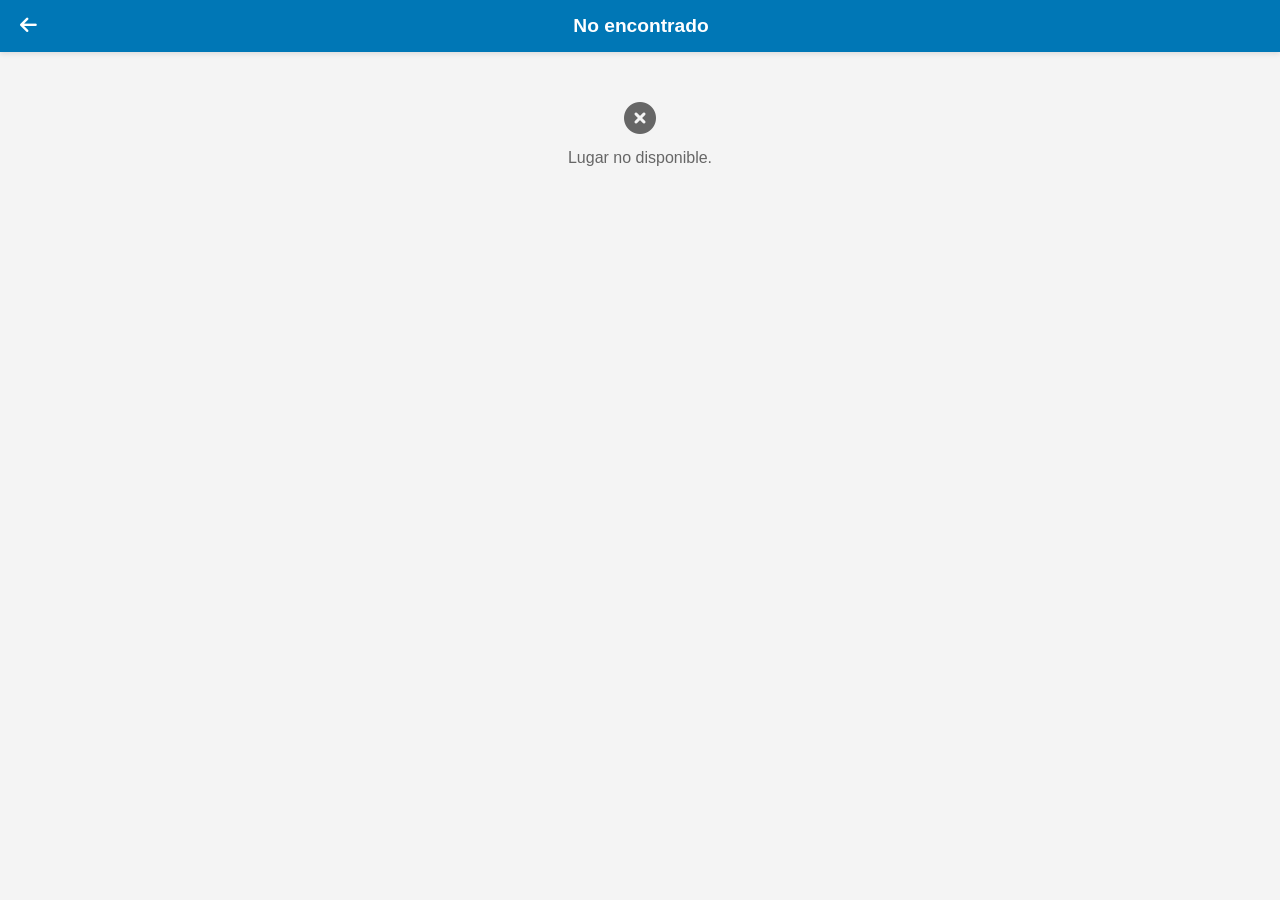
==== directorio.html @ 94aa2bbc "Add files via upload" ====
<!DOCTYPE html>
<html lang="es">
<head>
    <meta charset="UTF-8">
    <meta name="viewport" content="width=device-width, initial-scale=1.0">
    <title>Monbá QR - Directorio</title>
    <link rel="stylesheet" href="https://cdnjs.cloudflare.com/ajax/libs/font-awesome/6.4.0/css/all.min.css">
    
    <style>
        :root {
            --color-primario: #0077b6;
            --color-secundario: #00b4d8;
            --color-arena: #fefae0;
            --color-texto: #333333;
            --color-blanco: #ffffff;
            --color-gris: #f4f4f4;
            --color-exito: #25D366;
        }

        * { margin: 0; padding: 0; box-sizing: border-box; font-family: 'Segoe UI', sans-serif; }
        body { background-color: var(--color-gris); color: var(--color-texto); overflow-x: hidden; }

        /* =========================================
           ENCABEZADO
           ========================================= */
        header {
            background-color: var(--color-primario); color: var(--color-blanco);
            padding: 15px 20px; display: flex; align-items: center; justify-content: space-between;
            position: sticky; top: 0; z-index: 100; box-shadow: 0 2px 5px rgba(0,0,0,0.1);
        }
        .btn-volver { color: white; text-decoration: none; font-size: 1.2rem; cursor: pointer; border: none; background: none;}
        header h1 { font-size: 1.2rem; margin: 0 auto; padding-right: 15px;}

        /* =========================================
           CARRUSEL MANUAL DE IMÁGENES
           ========================================= */
        .carrusel-contenedor {
            position: relative;
            width: 100%;
            height: 35vh;
            background-color: #ddd;
        }
        
        .carrusel-slides {
            display: flex;
            overflow-x: auto;
            scroll-snap-type: x mandatory;
            scroll-behavior: smooth;
            height: 100%;
            -webkit-overflow-scrolling: touch;
        }
        /* Ocultar barra de scroll */
        .carrusel-slides::-webkit-scrollbar { display: none; }
        .carrusel-slides { -ms-overflow-style: none; scrollbar-width: none; }

        .slide {
            flex: 0 0 100%;
            height: 100%;
            scroll-snap-align: start;
            background-size: cover;
            background-position: center;
        }

        /* Botones de control manual */
        .btn-carrusel {
            position: absolute;
            top: 50%;
            transform: translateY(-50%);
            background-color: rgba(0, 0, 0, 0.5);
            color: white;
            border: none;
            width: 40px;
            height: 40px;
            border-radius: 50%;
            font-size: 1.2rem;
            cursor: pointer;
            z-index: 10;
            display: flex; justify-content: center; align-items: center;
        }
        .btn-prev { left: 10px; }
        .btn-next { right: 10px; }

        /* =========================================
           INFORMACIÓN Y SERVICIOS
           ========================================= */
        .info-seccion {
            background-color: var(--color-blanco);
            padding: 20px;
            margin-bottom: 10px;
            box-shadow: 0 2px 5px rgba(0,0,0,0.05);
        }
        .info-seccion h2 { color: var(--color-primario); font-size: 1.5rem; margin-bottom: 5px; }
        .ubicacion { color: #777; font-size: 0.9rem; margin-bottom: 15px; display: flex; align-items: center; gap: 5px; }
        .descripcion { font-size: 0.95rem; line-height: 1.6; text-align: justify; margin-bottom: 15px; }

        .servicios-tags {
            display: flex; flex-wrap: wrap; gap: 8px;
        }
        .tag {
            background-color: var(--color-arena);
            color: var(--color-primario);
            padding: 6px 12px;
            border-radius: 20px;
            font-size: 0.8rem;
            font-weight: bold;
            display: flex; align-items: center; gap: 5px;
            border: 1px solid #e9e5c4;
        }

        /* =========================================
           DIRECTORIO DE COMERCIOS (MENÚ/PRECIOS)
           ========================================= */
        .directorio-seccion {
            padding: 20px 15px;
        }
        .directorio-seccion h3 {
            font-size: 1.2rem; margin-bottom: 15px; color: var(--color-texto);
            border-bottom: 2px solid var(--color-primario); padding-bottom: 5px; display: inline-block;
        }

        .tarjeta-comercio {
            background-color: var(--color-blanco);
            border-radius: 12px;
            padding: 15px;
            margin-bottom: 15px;
            box-shadow: 0 3px 6px rgba(0,0,0,0.08);
            border-left: 4px solid var(--color-secundario);
        }
        .comercio-header {
            display: flex; justify-content: space-between; align-items: flex-start; margin-bottom: 10px;
        }
        .comercio-nombre { font-size: 1.1rem; font-weight: bold; color: var(--color-primario); }
        .comercio-precio { background-color: #e8f5e9; color: #2e7d32; padding: 4px 8px; border-radius: 6px; font-weight: bold; font-size: 0.9rem;}
        
        .comercio-desc { font-size: 0.9rem; color: #555; margin-bottom: 12px; }
        
        .btn-contacto {
            display: inline-flex; justify-content: center; align-items: center; gap: 8px;
            background-color: var(--color-exito); color: white;
            text-decoration: none; padding: 8px 15px; border-radius: 8px;
            font-size: 0.9rem; font-weight: bold; width: 100%;
        }

        /* =========================================
           BOTÓN GENERAR CARTEL QR
           ========================================= */
        .zona-qr {
            text-align: center; padding: 20px 15px 40px 15px;
        }
        .btn-qr {
            background-color: var(--color-texto); color: var(--color-arena);
            border: none; padding: 15px 20px; border-radius: 10px;
            font-size: 1rem; font-weight: bold; cursor: pointer; width: 100%;
            display: flex; justify-content: center; align-items: center; gap: 10px;
            box-shadow: 0 4px 6px rgba(0,0,0,0.2);
        }
        .btn-qr:active { transform: scale(0.98); }

    </style>
</head>
<body>

    <header>
        <!-- Regresa dinámicamente a la página anterior del historial -->
        <button onclick="history.back()" class="btn-volver"><i class="fa-solid fa-arrow-left"></i></button>
        <h1 id="titulo-header">Cargando...</h1>
    </header>

    <main id="contenido-directorio" style="display: none;">
        
        <!-- Carrusel Manual -->
        <div class="carrusel-contenedor">
            <button class="btn-carrusel btn-prev" onclick="moverCarrusel(-1)"><i class="fa-solid fa-chevron-left"></i></button>
            <button class="btn-carrusel btn-next" onclick="moverCarrusel(1)"><i class="fa-solid fa-chevron-right"></i></button>
            
            <div class="carrusel-slides" id="carrusel-imagenes">
                <!-- Las imágenes se inyectan con JS -->
            </div>
        </div>

        <!-- Información del Lugar -->
        <div class="info-seccion">
            <h2 id="lugar-nombre">Nombre del Lugar</h2>
            <div class="ubicacion"><i class="fa-solid fa-location-dot"></i> <span id="lugar-ubicacion">Ubicación</span></div>
            <p class="descripcion" id="lugar-descripcion">Descripción del lugar.</p>
            
            <div class="servicios-tags" id="contenedor-servicios">
                <!-- Etiquetas de servicios se inyectan con JS -->
            </div>
        </div>

        <!-- Listado de Comercios / Menú -->
        <div class="directorio-seccion">
            <h3>Directorio Comercial & Precios</h3>
            <div id="contenedor-comercios">
                <!-- Las tarjetas de comercio se inyectan con JS -->
            </div>
        </div>

        <!-- Zona de descarga de Cartel QR -->
        <div class="zona-qr">
            <button class="btn-qr" onclick="alert('Descargando cartel QR en formato PDF...')">
                <i class="fa-solid fa-qrcode"></i> Descargar Cartel QR de este lugar
            </button>
        </div>

    </main>

    <!-- Pantalla de Carga -->
    <div id="mensaje-estado" style="text-align: center; padding: 50px 20px; color: #666;">
        <i class="fa-solid fa-spinner fa-spin fa-2x"></i>
        <p style="margin-top: 15px;">Cargando directorio...</p>
    </div>

    <script>
        // Base de Datos de Destinos Finales
        const destinosDB = {
            "machurucual": {
                nombre: "Playa Machurucuto",
                ubicacion: "Municipio Pedro Gual, Vía Cúpira",
                imagenes: [
                    "https://images.unsplash.com/photo-1507525428034-b723cf961d3e?ixlib=rb-1.2.1&auto=format&fit=crop&w=800&q=80",
                    "https://images.unsplash.com/photo-1519046904884-53103b34b206?ixlib=rb-1.2.1&auto=format&fit=crop&w=800&q=80",
                    "https://images.unsplash.com/photo-1506477331477-33d5d8b3dc85?ixlib=rb-1.2.1&auto=format&fit=crop&w=800&q=80"
                ],
                descripcion: "Un paraje impresionante donde el río desemboca en el mar. Ideal para relajarse, caminar por la extensa arena y disfrutar de la brisa oriental. El oleaje es moderado y cuenta con una rica oferta gastronómica local.",
                servicios: [
                    { nombre: "Restaurantes", icono: "fa-utensils" },
                    { nombre: "Estacionamiento", icono: "fa-car" },
                    { nombre: "Alquiler de Toldos", icono: "fa-umbrella-beach" }
                ],
                comercios: [
                    { negocio: "Restaurante La Desembocadura", producto: "Pescado Frito con Tostones", precio: "$12", telefono: "584120000000" },
                    { negocio: "Parador El Cocal", producto: "Ración de Empanadas (Cazón)", precio: "$4", telefono: "584120000000" },
                    { negocio: "Alquileres Machurucuto", producto: "1 Toldo + 2 Sillas", precio: "$5", telefono: "584120000000" }
                ]
            },
            "los-totumos": {
                nombre: "Playa Los Totumos",
                ubicacion: "Municipio Brión, Higuerote",
                imagenes: [
                    "https://images.unsplash.com/photo-1590523277543-a94d2e4eb00b?ixlib=rb-1.2.1&auto=format&fit=crop&w=800&q=80",
                    "https://images.unsplash.com/photo-1588668214407-6ea9a6d8c272?ixlib=rb-1.2.1&auto=format&fit=crop&w=800&q=80"
                ],
                descripcion: "Una de las bahías más tranquilas de Barlovento. Sin oleaje fuerte, es perfecta para el disfrute seguro de niños y familias. Aguas cristalinas y arena fina.",
                servicios: [
                    { nombre: "Baños Públicos", icono: "fa-restroom" },
                    { nombre: "Comida", icono: "fa-burger" },
                    { nombre: "Deportes Acuáticos", icono: "fa-water" }
                ],
                comercios: [
                    { negocio: "Kiosko El Sabor Playero", producto: "Hervido de Pescado", precio: "$8", telefono: "584120000000" },
                    { negocio: "Banana Boat Totumos", producto: "Paseo en Banana (x Persona)", precio: "$3", telefono: "584120000000" }
                ]
            }
        };

        // Extraer ID de la URL
        function obtenerParametroURL(nombre) {
            return new URLSearchParams(window.location.search).get(nombre);
        }

        // Lógica de carga
        function cargarDirectorio() {
            const idLugar = obtenerParametroURL('id');
            const lugar = destinosDB[idLugar];
            const contenedor = document.getElementById('contenido-directorio');
            const estado = document.getElementById('mensaje-estado');

            if (lugar) {
                document.getElementById('titulo-header').textContent = lugar.nombre;
                document.getElementById('lugar-nombre').textContent = lugar.nombre;
                document.getElementById('lugar-ubicacion').textContent = lugar.ubicacion;
                document.getElementById('lugar-descripcion').textContent = lugar.descripcion;

                // Cargar imágenes del carrusel (Manual)
                const contenedorImagenes = document.getElementById('carrusel-imagenes');
                let htmlImagenes = '';
                lugar.imagenes.forEach(img => {
                    htmlImagenes += `<div class="slide" style="background-image: url('${img}');"></div>`;
                });
                contenedorImagenes.innerHTML = htmlImagenes;

                // Cargar servicios
                const contenedorServicios = document.getElementById('contenedor-servicios');
                let htmlServicios = '';
                lugar.servicios.forEach(srv => {
                    htmlServicios += `<span class="tag"><i class="fa-solid ${srv.icono}"></i> ${srv.nombre}</span>`;
                });
                contenedorServicios.innerHTML = htmlServicios;

                // Cargar comercios y precios
                const contenedorComercios = document.getElementById('contenedor-comercios');
                let htmlComercios = '';
                lugar.comercios.forEach(comercio => {
                    const mensajeWs = encodeURIComponent(`Hola, vi tu servicio de ${comercio.producto} en Monbá QR. Quiero más información.`);
                    htmlComercios += `
                        <div class="tarjeta-comercio">
                            <div class="comercio-header">
                                <span class="comercio-nombre">${comercio.negocio}</span>
                                <span class="comercio-precio">${comercio.precio}</span>
                            </div>
                            <p class="comercio-desc">Ofrece: ${comercio.producto}</p>
                            <a href="https://wa.me/${comercio.telefono}?text=${mensajeWs}" target="_blank" class="btn-contacto">
                                <i class="fa-brands fa-whatsapp"></i> Contactar
                            </a>
                        </div>
                    `;
                });
                contenedorComercios.innerHTML = htmlComercios;

                // Mostrar todo
                estado.style.display = 'none';
                contenedor.style.display = 'block';
            } else {
                document.getElementById('titulo-header').textContent = "No encontrado";
                estado.innerHTML = `<i class="fa-solid fa-circle-xmark fa-2x"></i><p style="margin-top: 15px;">Lugar no disponible.</p>`;
            }
        }

        // Lógica del Carrusel Manual (Pasa a la siguiente foto usando el ancho de la pantalla)
        function moverCarrusel(direccion) {
            const carrusel = document.getElementById('carrusel-imagenes');
            const anchoSlide = carrusel.clientWidth;
            carrusel.scrollBy({ left: anchoSlide * direccion, behavior: 'smooth' });
        }

        // Ejecutar al iniciar
        document.addEventListener("DOMContentLoaded", cargarDirectorio);
    </script>
</body>
</html>
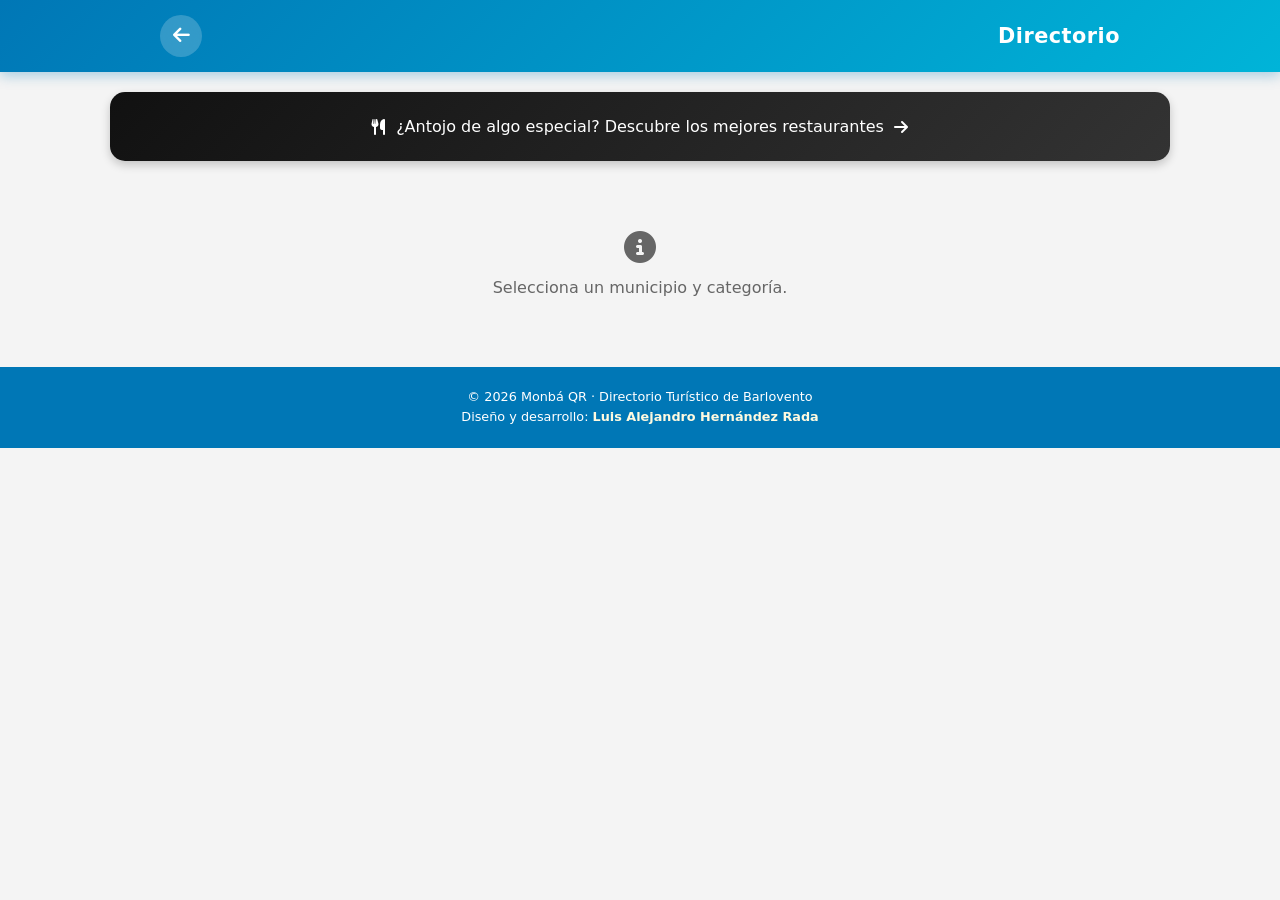
==== commit 499edc0a: "Add files via upload" ====
--- a/directorio.html
+++ b/directorio.html
@@ -4,329 +4,24 @@
     <meta charset="UTF-8">
     <meta name="viewport" content="width=device-width, initial-scale=1.0">
     <title>Monbá QR - Directorio</title>
+    <link rel="icon" href="favicon.svg" type="image/svg+xml">
+    <link rel="manifest" href="manifest.json">
     <link rel="stylesheet" href="https://cdnjs.cloudflare.com/ajax/libs/font-awesome/6.4.0/css/all.min.css">
-    
-    <style>
-        :root {
-            --color-primario: #0077b6;
-            --color-secundario: #00b4d8;
-            --color-arena: #fefae0;
-            --color-texto: #333333;
-            --color-blanco: #ffffff;
-            --color-gris: #f4f4f4;
-            --color-exito: #25D366;
-        }
-
-        * { margin: 0; padding: 0; box-sizing: border-box; font-family: 'Segoe UI', sans-serif; }
-        body { background-color: var(--color-gris); color: var(--color-texto); overflow-x: hidden; }
-
-        /* =========================================
-           ENCABEZADO
-           ========================================= */
-        header {
-            background-color: var(--color-primario); color: var(--color-blanco);
-            padding: 15px 20px; display: flex; align-items: center; justify-content: space-between;
-            position: sticky; top: 0; z-index: 100; box-shadow: 0 2px 5px rgba(0,0,0,0.1);
-        }
-        .btn-volver { color: white; text-decoration: none; font-size: 1.2rem; cursor: pointer; border: none; background: none;}
-        header h1 { font-size: 1.2rem; margin: 0 auto; padding-right: 15px;}
-
-        /* =========================================
-           CARRUSEL MANUAL DE IMÁGENES
-           ========================================= */
-        .carrusel-contenedor {
-            position: relative;
-            width: 100%;
-            height: 35vh;
-            background-color: #ddd;
-        }
-        
-        .carrusel-slides {
-            display: flex;
-            overflow-x: auto;
-            scroll-snap-type: x mandatory;
-            scroll-behavior: smooth;
-            height: 100%;
-            -webkit-overflow-scrolling: touch;
-        }
-        /* Ocultar barra de scroll */
-        .carrusel-slides::-webkit-scrollbar { display: none; }
-        .carrusel-slides { -ms-overflow-style: none; scrollbar-width: none; }
-
-        .slide {
-            flex: 0 0 100%;
-            height: 100%;
-            scroll-snap-align: start;
-            background-size: cover;
-            background-position: center;
-        }
-
-        /* Botones de control manual */
-        .btn-carrusel {
-            position: absolute;
-            top: 50%;
-            transform: translateY(-50%);
-            background-color: rgba(0, 0, 0, 0.5);
-            color: white;
-            border: none;
-            width: 40px;
-            height: 40px;
-            border-radius: 50%;
-            font-size: 1.2rem;
-            cursor: pointer;
-            z-index: 10;
-            display: flex; justify-content: center; align-items: center;
-        }
-        .btn-prev { left: 10px; }
-        .btn-next { right: 10px; }
-
-        /* =========================================
-           INFORMACIÓN Y SERVICIOS
-           ========================================= */
-        .info-seccion {
-            background-color: var(--color-blanco);
-            padding: 20px;
-            margin-bottom: 10px;
-            box-shadow: 0 2px 5px rgba(0,0,0,0.05);
-        }
-        .info-seccion h2 { color: var(--color-primario); font-size: 1.5rem; margin-bottom: 5px; }
-        .ubicacion { color: #777; font-size: 0.9rem; margin-bottom: 15px; display: flex; align-items: center; gap: 5px; }
-        .descripcion { font-size: 0.95rem; line-height: 1.6; text-align: justify; margin-bottom: 15px; }
-
-        .servicios-tags {
-            display: flex; flex-wrap: wrap; gap: 8px;
-        }
-        .tag {
-            background-color: var(--color-arena);
-            color: var(--color-primario);
-            padding: 6px 12px;
-            border-radius: 20px;
-            font-size: 0.8rem;
-            font-weight: bold;
-            display: flex; align-items: center; gap: 5px;
-            border: 1px solid #e9e5c4;
-        }
-
-        /* =========================================
-           DIRECTORIO DE COMERCIOS (MENÚ/PRECIOS)
-           ========================================= */
-        .directorio-seccion {
-            padding: 20px 15px;
-        }
-        .directorio-seccion h3 {
-            font-size: 1.2rem; margin-bottom: 15px; color: var(--color-texto);
-            border-bottom: 2px solid var(--color-primario); padding-bottom: 5px; display: inline-block;
-        }
-
-        .tarjeta-comercio {
-            background-color: var(--color-blanco);
-            border-radius: 12px;
-            padding: 15px;
-            margin-bottom: 15px;
-            box-shadow: 0 3px 6px rgba(0,0,0,0.08);
-            border-left: 4px solid var(--color-secundario);
-        }
-        .comercio-header {
-            display: flex; justify-content: space-between; align-items: flex-start; margin-bottom: 10px;
-        }
-        .comercio-nombre { font-size: 1.1rem; font-weight: bold; color: var(--color-primario); }
-        .comercio-precio { background-color: #e8f5e9; color: #2e7d32; padding: 4px 8px; border-radius: 6px; font-weight: bold; font-size: 0.9rem;}
-        
-        .comercio-desc { font-size: 0.9rem; color: #555; margin-bottom: 12px; }
-        
-        .btn-contacto {
-            display: inline-flex; justify-content: center; align-items: center; gap: 8px;
-            background-color: var(--color-exito); color: white;
-            text-decoration: none; padding: 8px 15px; border-radius: 8px;
-            font-size: 0.9rem; font-weight: bold; width: 100%;
-        }
-
-        /* =========================================
-           BOTÓN GENERAR CARTEL QR
-           ========================================= */
-        .zona-qr {
-            text-align: center; padding: 20px 15px 40px 15px;
-        }
-        .btn-qr {
-            background-color: var(--color-texto); color: var(--color-arena);
-            border: none; padding: 15px 20px; border-radius: 10px;
-            font-size: 1rem; font-weight: bold; cursor: pointer; width: 100%;
-            display: flex; justify-content: center; align-items: center; gap: 10px;
-            box-shadow: 0 4px 6px rgba(0,0,0,0.2);
-        }
-        .btn-qr:active { transform: scale(0.98); }
-
-    </style>
+    <link rel="stylesheet" href="styles.css">
 </head>
 <body>
-
-    <header>
-        <!-- Regresa dinámicamente a la página anterior del historial -->
-        <button onclick="history.back()" class="btn-volver"><i class="fa-solid fa-arrow-left"></i></button>
-        <h1 id="titulo-header">Cargando...</h1>
-    </header>
-
-    <main id="contenido-directorio" style="display: none;">
-        
-        <!-- Carrusel Manual -->
-        <div class="carrusel-contenedor">
-            <button class="btn-carrusel btn-prev" onclick="moverCarrusel(-1)"><i class="fa-solid fa-chevron-left"></i></button>
-            <button class="btn-carrusel btn-next" onclick="moverCarrusel(1)"><i class="fa-solid fa-chevron-right"></i></button>
-            
-            <div class="carrusel-slides" id="carrusel-imagenes">
-                <!-- Las imágenes se inyectan con JS -->
-            </div>
+    <header><button onclick="history.back()" class="btn-volver"><i class="fa-solid fa-arrow-left"></i></button><h1 id="titulo-header">Cargando...</h1></header>
+    <main id="contenido-principal" style="display: none;">
+        <div id="vista-detalle" style="display: none;">
+            <div class="carrusel-contenedor"><button class="btn-carrusel btn-prev" onclick="moverCarrusel(-1)"><i class="fa-solid fa-chevron-left"></i></button><button class="btn-carrusel btn-next" onclick="moverCarrusel(1)"><i class="fa-solid fa-chevron-right"></i></button><div class="carrusel-slides" id="carrusel-imagenes"></div></div>
+            <div class="info-seccion seccion"><h2 id="lugar-nombre"></h2><div class="ubicacion" style="color: #777; font-size: 0.9rem; margin-bottom: 15px; display: flex; align-items: center; gap: 5px;"><i class="fa-solid fa-location-dot"></i> <span id="lugar-ubicacion"></span></div><p class="descripcion" id="lugar-descripcion" style="font-size: 0.95rem; line-height: 1.6; text-align: justify; margin-bottom: 15px;"></p><div class="servicios-tags" id="contenedor-servicios"></div><div class="barra-acciones"><button class="btn-accion" id="btn-ruta" data-action="ruta"><i class="fa-solid fa-route"></i> Ruta</button><button class="btn-accion" data-action="compartir" data-titulo="Monbá QR" data-texto="¡Mira este destino!"><i class="fa-solid fa-share-nodes"></i> Compartir</button><button class="btn-accion" data-action="ver-qr"><i class="fa-solid fa-qrcode"></i> Ver QR</button><button class="btn-accion" data-action="fav"><i class="fa-regular fa-heart"></i> Favorito</button></div></div>
+            <div class="directorio-seccion"><h3>Directorio Comercial & Precios</h3><div id="contenedor-comercios"></div></div>
         </div>
-
-        <!-- Información del Lugar -->
-        <div class="info-seccion">
-            <h2 id="lugar-nombre">Nombre del Lugar</h2>
-            <div class="ubicacion"><i class="fa-solid fa-location-dot"></i> <span id="lugar-ubicacion">Ubicación</span></div>
-            <p class="descripcion" id="lugar-descripcion">Descripción del lugar.</p>
-            
-            <div class="servicios-tags" id="contenedor-servicios">
-                <!-- Etiquetas de servicios se inyectan con JS -->
-            </div>
-        </div>
-
-        <!-- Listado de Comercios / Menú -->
-        <div class="directorio-seccion">
-            <h3>Directorio Comercial & Precios</h3>
-            <div id="contenedor-comercios">
-                <!-- Las tarjetas de comercio se inyectan con JS -->
-            </div>
-        </div>
-
-        <!-- Zona de descarga de Cartel QR -->
-        <div class="zona-qr">
-            <button class="btn-qr" onclick="alert('Descargando cartel QR en formato PDF...')">
-                <i class="fa-solid fa-qrcode"></i> Descargar Cartel QR de este lugar
-            </button>
-        </div>
-
+        <div id="vista-lista" style="display: none;"><div class="lista-lugares"><h3 id="titulo-lista">Lugares encontrados</h3><div id="contenedor-lista"></div></div></div>
+        <div class="banner-comercio" id="banner-restaurante"><a href="#" id="enlace-restaurante" style="color: white; text-decoration: none; display: flex; align-items: center; justify-content: center; gap: 10px;"><i class="fa-solid fa-utensils"></i> ¿Antojo de algo especial? Descubre los mejores restaurantes <i class="fa-solid fa-arrow-right"></i></a></div>
     </main>
-
-    <!-- Pantalla de Carga -->
-    <div id="mensaje-estado" style="text-align: center; padding: 50px 20px; color: #666;">
-        <i class="fa-solid fa-spinner fa-spin fa-2x"></i>
-        <p style="margin-top: 15px;">Cargando directorio...</p>
-    </div>
-
-    <script>
-        // Base de Datos de Destinos Finales
-        const destinosDB = {
-            "machurucual": {
-                nombre: "Playa Machurucuto",
-                ubicacion: "Municipio Pedro Gual, Vía Cúpira",
-                imagenes: [
-                    "https://images.unsplash.com/photo-1507525428034-b723cf961d3e?ixlib=rb-1.2.1&auto=format&fit=crop&w=800&q=80",
-                    "https://images.unsplash.com/photo-1519046904884-53103b34b206?ixlib=rb-1.2.1&auto=format&fit=crop&w=800&q=80",
-                    "https://images.unsplash.com/photo-1506477331477-33d5d8b3dc85?ixlib=rb-1.2.1&auto=format&fit=crop&w=800&q=80"
-                ],
-                descripcion: "Un paraje impresionante donde el río desemboca en el mar. Ideal para relajarse, caminar por la extensa arena y disfrutar de la brisa oriental. El oleaje es moderado y cuenta con una rica oferta gastronómica local.",
-                servicios: [
-                    { nombre: "Restaurantes", icono: "fa-utensils" },
-                    { nombre: "Estacionamiento", icono: "fa-car" },
-                    { nombre: "Alquiler de Toldos", icono: "fa-umbrella-beach" }
-                ],
-                comercios: [
-                    { negocio: "Restaurante La Desembocadura", producto: "Pescado Frito con Tostones", precio: "$12", telefono: "584120000000" },
-                    { negocio: "Parador El Cocal", producto: "Ración de Empanadas (Cazón)", precio: "$4", telefono: "584120000000" },
-                    { negocio: "Alquileres Machurucuto", producto: "1 Toldo + 2 Sillas", precio: "$5", telefono: "584120000000" }
-                ]
-            },
-            "los-totumos": {
-                nombre: "Playa Los Totumos",
-                ubicacion: "Municipio Brión, Higuerote",
-                imagenes: [
-                    "https://images.unsplash.com/photo-1590523277543-a94d2e4eb00b?ixlib=rb-1.2.1&auto=format&fit=crop&w=800&q=80",
-                    "https://images.unsplash.com/photo-1588668214407-6ea9a6d8c272?ixlib=rb-1.2.1&auto=format&fit=crop&w=800&q=80"
-                ],
-                descripcion: "Una de las bahías más tranquilas de Barlovento. Sin oleaje fuerte, es perfecta para el disfrute seguro de niños y familias. Aguas cristalinas y arena fina.",
-                servicios: [
-                    { nombre: "Baños Públicos", icono: "fa-restroom" },
-                    { nombre: "Comida", icono: "fa-burger" },
-                    { nombre: "Deportes Acuáticos", icono: "fa-water" }
-                ],
-                comercios: [
-                    { negocio: "Kiosko El Sabor Playero", producto: "Hervido de Pescado", precio: "$8", telefono: "584120000000" },
-                    { negocio: "Banana Boat Totumos", producto: "Paseo en Banana (x Persona)", precio: "$3", telefono: "584120000000" }
-                ]
-            }
-        };
-
-        // Extraer ID de la URL
-        function obtenerParametroURL(nombre) {
-            return new URLSearchParams(window.location.search).get(nombre);
-        }
-
-        // Lógica de carga
-        function cargarDirectorio() {
-            const idLugar = obtenerParametroURL('id');
-            const lugar = destinosDB[idLugar];
-            const contenedor = document.getElementById('contenido-directorio');
-            const estado = document.getElementById('mensaje-estado');
-
-            if (lugar) {
-                document.getElementById('titulo-header').textContent = lugar.nombre;
-                document.getElementById('lugar-nombre').textContent = lugar.nombre;
-                document.getElementById('lugar-ubicacion').textContent = lugar.ubicacion;
-                document.getElementById('lugar-descripcion').textContent = lugar.descripcion;
-
-                // Cargar imágenes del carrusel (Manual)
-                const contenedorImagenes = document.getElementById('carrusel-imagenes');
-                let htmlImagenes = '';
-                lugar.imagenes.forEach(img => {
-                    htmlImagenes += `<div class="slide" style="background-image: url('${img}');"></div>`;
-                });
-                contenedorImagenes.innerHTML = htmlImagenes;
-
-                // Cargar servicios
-                const contenedorServicios = document.getElementById('contenedor-servicios');
-                let htmlServicios = '';
-                lugar.servicios.forEach(srv => {
-                    htmlServicios += `<span class="tag"><i class="fa-solid ${srv.icono}"></i> ${srv.nombre}</span>`;
-                });
-                contenedorServicios.innerHTML = htmlServicios;
-
-                // Cargar comercios y precios
-                const contenedorComercios = document.getElementById('contenedor-comercios');
-                let htmlComercios = '';
-                lugar.comercios.forEach(comercio => {
-                    const mensajeWs = encodeURIComponent(`Hola, vi tu servicio de ${comercio.producto} en Monbá QR. Quiero más información.`);
-                    htmlComercios += `
-                        <div class="tarjeta-comercio">
-                            <div class="comercio-header">
-                                <span class="comercio-nombre">${comercio.negocio}</span>
-                                <span class="comercio-precio">${comercio.precio}</span>
-                            </div>
-                            <p class="comercio-desc">Ofrece: ${comercio.producto}</p>
-                            <a href="https://wa.me/${comercio.telefono}?text=${mensajeWs}" target="_blank" class="btn-contacto">
-                                <i class="fa-brands fa-whatsapp"></i> Contactar
-                            </a>
-                        </div>
-                    `;
-                });
-                contenedorComercios.innerHTML = htmlComercios;
-
-                // Mostrar todo
-                estado.style.display = 'none';
-                contenedor.style.display = 'block';
-            } else {
-                document.getElementById('titulo-header').textContent = "No encontrado";
-                estado.innerHTML = `<i class="fa-solid fa-circle-xmark fa-2x"></i><p style="margin-top: 15px;">Lugar no disponible.</p>`;
-            }
-        }
-
-        // Lógica del Carrusel Manual (Pasa a la siguiente foto usando el ancho de la pantalla)
-        function moverCarrusel(direccion) {
-            const carrusel = document.getElementById('carrusel-imagenes');
-            const anchoSlide = carrusel.clientWidth;
-            carrusel.scrollBy({ left: anchoSlide * direccion, behavior: 'smooth' });
-        }
-
-        // Ejecutar al iniciar
-        document.addEventListener("DOMContentLoaded", cargarDirectorio);
-    </script>
+    <div id="mensaje-estado" class="estado-pantalla"><i class="fa-solid fa-spinner fa-spin fa-2x"></i><p>Cargando directorio...</p></div>
+    <footer class="monba-footer">© <span data-anio></span> Monbá QR · Directorio Turístico de Barlovento<br>Diseño y desarrollo: <span class="firma">Luis Alejandro Hernández Rada</span></footer>
+    <script src="app.js"></script><script src="directorio.js"></script>
 </body>
 </html>
--- a/styles.css
+++ b/styles.css
@@ -0,0 +1,253 @@
+/* =====================================================
+   MONBÁ QR · styles.css (SISTEMA DE DISEÑO COMPLETO)
+   ===================================================== */
+
+/* 1. VARIABLES */
+:root {
+    --color-primario: #0077b6;
+    --color-secundario: #00b4d8;
+    --color-arena: #fefae0;
+    --color-texto: #333333;
+    --color-blanco: #ffffff;
+    --color-gris: #f4f4f4;
+    --color-whatsapp: #25D366;
+    --color-exito: #2e7d32;
+    --sombra-suave: 0 2px 8px rgba(0,0,0,.05);
+    --sombra-media: 0 3px 6px rgba(0,0,0,.08);
+    --sombra-alta: 0 4px 15px rgba(0,0,0,.12);
+    --radio-sm: 8px; --radio-md: 12px; --radio-lg: 16px; --radio-pill: 25px;
+    --transicion: .2s ease;
+}
+
+/* 2. RESET */
+* { margin: 0; padding: 0; box-sizing: border-box; font-family: 'Segoe UI', system-ui, sans-serif; }
+body { background-color: var(--color-gris); color: var(--color-texto); overflow-x: hidden; }
+a { text-decoration: none; color: inherit; }
+
+/* 3. SPLASH */
+#splash-screen {
+    position: fixed; inset: 0;
+    background: linear-gradient(135deg, #0077b6 0%, #00b4d8 50%, #0077b6 100%);
+    background-size: 200% 200%; color: var(--color-blanco);
+    display: flex; flex-direction: column; justify-content: center; align-items: center;
+    z-index: 9999; animation: gradientShift 3s ease infinite;
+    transition: opacity .6s ease-out, visibility .6s ease-out;
+}
+@keyframes gradientShift { 0%{background-position:0% 50%} 50%{background-position:100% 50%} 100%{background-position:0% 50%} }
+.splash-logo { font-size: 5rem; margin-bottom: 20px; animation: latido 1.5s infinite, rotateIn 1s ease-out; filter: drop-shadow(0 4px 12px rgba(0,0,0,.3)); }
+@keyframes rotateIn { from{transform:rotate(-180deg) scale(0);opacity:0} to{transform:rotate(0) scale(1);opacity:1} }
+.splash-texto { font-size: 2rem; font-weight: 800; letter-spacing: 3px; animation: slideDown .8s ease-out .3s both; text-shadow: 0 2px 10px rgba(0,0,0,.2); }
+.splash-sub { font-size: 1rem; color: var(--color-arena); margin-top: 10px; animation: fadeIn 1s ease-out .6s both; letter-spacing: 2px; }
+@keyframes slideDown { from{transform:translateY(-30px);opacity:0} to{transform:translateY(0);opacity:1} }
+@keyframes fadeIn { from{opacity:0} to{opacity:1} }
+@keyframes latido { 0%{transform:scale(1)} 50%{transform:scale(1.15)} 100%{transform:scale(1)} }
+
+/* 4. HEADER */
+header {
+    background: linear-gradient(135deg, var(--color-primario) 0%, var(--color-secundario) 100%);
+    color: var(--color-blanco); padding: 15px 20px;
+    display: flex; align-items: center; justify-content: space-between;
+    position: sticky; top: 0; z-index: 100; box-shadow: 0 4px 12px rgba(0,119,182,.3);
+}
+.header-izq { display: flex; align-items: center; gap: 15px; }
+header h1 { font-size: 1.3rem; font-weight: 700; letter-spacing: .5px; }
+.btn-menu, .btn-volver {
+    background: rgba(255,255,255,.2); border: none; color: white;
+    font-size: 1.2rem; cursor: pointer; width: 42px; height: 42px; border-radius: 50%;
+    display: flex; align-items: center; justify-content: center;
+    transition: all .3s ease; backdrop-filter: blur(10px);
+}
+.btn-menu:hover, .btn-volver:hover { background: rgba(255,255,255,.3); transform: scale(1.05); }
+.btn-favoritos-header {
+    color: white; font-size: 1.2rem; width: 42px; height: 42px; border-radius: 50%;
+    display: flex; align-items: center; justify-content: center;
+    background: rgba(255,255,255,.2); transition: all .3s ease; backdrop-filter: blur(10px);
+}
+.btn-favoritos-header:hover { background: rgba(255,255,255,.3); transform: scale(1.05); }
+.btn-favoritos-header:hover i { color: #ff6b6b; }
+
+/* 5. BANDEJA */
+.bandeja-lateral {
+    position: fixed; top: 0; left: -100%; width: 85%; max-width: 320px; height: 100%;
+    background: var(--color-blanco); z-index: 300; box-shadow: 2px 0 10px rgba(0,0,0,.2);
+    transition: left .3s ease; display: flex; flex-direction: column;
+}
+.bandeja-lateral.abierta { left: 0; }
+.bandeja-header { background: linear-gradient(135deg, var(--color-primario), var(--color-secundario)); color: white; padding: 20px; display: flex; justify-content: space-between; align-items: center; }
+.bandeja-header h2 { display: flex; align-items: center; gap: 10px; font-size: 1.2rem; }
+.bandeja-contenido { overflow-y: auto; flex: 1; }
+.item-municipio { display: flex; justify-content: space-between; align-items: center; padding: 18px 20px; border-bottom: 1px solid #eee; font-weight: 500; font-size: 1.05rem; transition: background var(--transicion); }
+.item-municipio:active { background-color: var(--color-gris); }
+.item-municipio i { color: var(--color-secundario); }
+.overlay-bandeja { display: none; position: fixed; inset: 0; background: rgba(0,0,0,.5); z-index: 250; }
+.overlay-bandeja.activo { display: block; }
+
+/* 6. HERO */
+.hero-home { width: 100%; height: 35vh; background-size: cover; background-position: center; position: relative; display: flex; justify-content: center; align-items: center; text-align: center; }
+.hero-capa { position: absolute; inset: 0; background: rgba(0,0,0,.5); z-index: 1; }
+.hero-contenido { position: relative; z-index: 2; color: white; padding: 20px; }
+.hero-contenido h2 { font-size: 2.2rem; margin-bottom: 10px; text-shadow: 0 2px 4px rgba(0,0,0,.3); }
+.hero-contenido p { font-size: 1rem; color: var(--color-arena); }
+
+/* 7. SECCIONES */
+.seccion { background: var(--color-blanco); margin: 15px; padding: 20px; border-radius: var(--radio-md); box-shadow: var(--sombra-suave); }
+.seccion h2 { font-size: 1.3rem; color: var(--color-texto); margin-bottom: 15px; border-bottom: 2px solid var(--color-arena); padding-bottom: 8px; display: flex; align-items: center; gap: 10px; }
+.seccion h2 i { color: var(--color-secundario); }
+.grid-categorias { display: grid; grid-template-columns: 1fr 1fr; gap: 10px; }
+.btn-categoria { background: var(--color-gris); padding: 15px 10px; border-radius: 10px; text-align: center; font-weight: bold; font-size: .9rem; border: 1px solid #ddd; display: flex; flex-direction: column; gap: 8px; align-items: center; cursor: pointer; transition: all .2s ease; }
+.btn-categoria:active { transform: scale(.95); background: #e9ecef; }
+.btn-categoria i { font-size: 1.8rem; color: var(--color-primario); }
+.tarjeta-categoria { position: relative; height: 130px; border-radius: var(--radio-md); overflow: hidden; display: flex; justify-content: center; align-items: center; box-shadow: var(--sombra-media); transition: transform var(--transicion); }
+.tarjeta-categoria:active { transform: scale(.95); }
+.tarjeta-bg { position: absolute; inset: 0; background-size: cover; background-position: center; z-index: 1; }
+.tarjeta-overlay { position: absolute; inset: 0; background: linear-gradient(to bottom, rgba(0,0,0,.3), rgba(0,0,0,.7)); z-index: 2; }
+.tarjeta-contenido { position: relative; z-index: 3; color: var(--color-blanco); text-align: center; }
+.tarjeta-contenido i { font-size: 2rem; margin-bottom: 8px; color: var(--color-arena); }
+.tarjeta-contenido span { font-weight: bold; letter-spacing: .5px; }
+
+/* 8. BANNERS */
+.banner-comercio { background: linear-gradient(135deg, #111, #333); color: white; margin: 20px 15px; padding: 25px 20px; border-radius: 15px; text-align: center; box-shadow: 0 4px 10px rgba(0,0,0,.2); }
+.banner-comercio h3 { color: var(--color-secundario); margin-bottom: 10px; font-size: 1.3rem; display: flex; justify-content: center; align-items: center; gap: 8px; }
+.banner-comercio p { font-size: .9rem; margin-bottom: 15px; color: #ccc; }
+.btn-unirse { background: var(--color-whatsapp); color: white; border: none; padding: 12px 20px; border-radius: var(--radio-pill); font-weight: bold; font-size: 1rem; width: 100%; display: flex; justify-content: center; align-items: center; gap: 10px; cursor: pointer; transition: transform .2s; }
+.btn-unirse:active { transform: scale(.98); }
+
+/* 9. MAPA Y RESEÑA */
+.mapa-contenedor { width: 100%; height: 250px; background: #ddd; }
+.mapa-contenedor iframe { width: 100%; height: 100%; border: none; }
+.resena-tarjeta { background: var(--color-blanco); margin: -40px 15px 15px; padding: 20px; border-radius: var(--radio-md); box-shadow: 0 4px 10px rgba(0,0,0,.1); position: relative; z-index: 10; }
+.resena-tarjeta h2 { color: var(--color-primario); font-size: 1.4rem; margin-bottom: 10px; display: flex; align-items: center; gap: 8px; }
+.resena-tarjeta p { font-size: .95rem; color: #555; line-height: 1.6; text-align: justify; }
+
+/* 10. BOTÓN GOOGLE */
+.btn-google { display: inline-flex; align-items: center; gap: 8px; margin-top: 12px; background: var(--color-blanco); color: var(--color-primario); border: 1.5px solid var(--color-primario); padding: 8px 16px; border-radius: var(--radio-pill); font-weight: 600; font-size: .88rem; transition: all .2s ease; }
+.btn-google:active { transform: scale(.97); background: var(--color-primario); color: white; }
+
+/* 11. BARRA DE ACCIONES */
+.barra-acciones { display: flex; justify-content: space-around; align-items: center; margin-top: 15px; padding-top: 15px; border-top: 1px solid #eee; flex-wrap: wrap; gap: 8px; }
+.btn-accion { background: none; border: none; color: var(--color-primario); font-size: .9rem; display: flex; flex-direction: column; align-items: center; gap: 5px; cursor: pointer; font-weight: 600; }
+.btn-accion i { font-size: 1.3rem; color: var(--color-secundario); background: var(--color-arena); padding: 10px; border-radius: 50%; transition: transform var(--transicion); }
+.btn-accion:active i { transform: scale(.9); }
+.btn-accion.favorito-activo i { color: #e63946; background: #ffebee; }
+
+/* 12. PLAYAS */
+.leyenda-banderas { display: flex; flex-wrap: wrap; gap: 12px; font-size: .78rem; color: #666; margin-bottom: 14px; }
+.leyenda-banderas span { display: flex; align-items: center; gap: 5px; }
+.grid-playas { display: grid; gap: 12px; }
+.tarjeta-playa { background: var(--color-blanco); border-radius: var(--radio-md); padding: 15px; box-shadow: var(--sombra-media); border-top: 4px solid var(--color-secundario); }
+.playa-header { display: flex; justify-content: space-between; align-items: center; gap: 10px; margin-bottom: 10px; flex-wrap: wrap; }
+.playa-header h4 { color: var(--color-primario); font-size: 1.05rem; display: flex; align-items: center; gap: 8px; }
+.badge-bandera { padding: 4px 10px; border-radius: 20px; font-size: .75rem; font-weight: 700; display: flex; align-items: center; gap: 5px; }
+.b-verde { background: #e8f5e9; color: #2e7d32; }
+.b-amarilla { background: #fff8e1; color: #f57f17; }
+.b-roja { background: #ffebee; color: #c62828; }
+.playa-dato { font-size: .88rem; color: #555; line-height: 1.5; margin-bottom: 8px; display: flex; gap: 8px; align-items: flex-start; }
+.playa-dato i { color: var(--color-secundario); margin-top: 3px; }
+.playa-dato.tip { background: var(--color-arena); padding: 8px 10px; border-radius: 8px; color: #6b5d1f; }
+.playa-dato.tip i { color: #b8860b; }
+
+/* 13. MODAL QR */
+.modal-qr { display: none; position: fixed; inset: 0; background: rgba(0,0,0,.7); align-items: center; justify-content: center; z-index: 200; overflow-y: auto; padding: 20px 0; }
+.modal-qr.activo { display: flex; }
+.contenido-qr { background: white; padding: 25px; border-radius: var(--radio-lg); text-align: center; max-width: 380px; width: 92%; margin: auto; }
+.contenido-qr canvas { width: min(100%, 320px); height: auto; display: block; margin: 12px auto; border-radius: 12px; box-shadow: 0 6px 18px rgba(0,0,0,.18); }
+.btn-cerrar-qr { background: var(--color-primario); color: white; border: none; padding: 10px 25px; border-radius: var(--radio-pill); font-weight: bold; cursor: pointer; margin-top: 10px; }
+
+/* 14. LISTAS Y COMERCIOS */
+.lista-lugares { padding: 20px 15px; }
+.lista-lugares h3, .directorio-seccion h3 { font-size: 1.2rem; margin-bottom: 15px; color: var(--color-texto); border-bottom: 2px solid var(--color-primario); padding-bottom: 5px; display: inline-block; }
+.tarjeta-lugar { background: var(--color-blanco); border-radius: var(--radio-md); padding: 15px; margin-bottom: 15px; box-shadow: var(--sombra-media); display: flex; flex-direction: column; gap: 10px; border-left: 4px solid var(--color-secundario); }
+.tarjeta-lugar h4 { color: var(--color-primario); font-size: 1.1rem; }
+.tarjeta-lugar p { font-size: .9rem; color: #555; line-height: 1.4; }
+.directorio-seccion { padding: 20px 15px; }
+.tarjeta-comercio { background: var(--color-blanco); border-radius: var(--radio-md); padding: 15px; margin-bottom: 15px; box-shadow: var(--sombra-media); border-left: 4px solid var(--color-secundario); }
+.comercio-header { display: flex; justify-content: space-between; align-items: flex-start; margin-bottom: 10px; }
+.comercio-nombre { font-size: 1.1rem; font-weight: bold; color: var(--color-primario); }
+.comercio-precio { background: #e8f5e9; color: var(--color-exito); padding: 4px 8px; border-radius: 6px; font-weight: bold; font-size: .9rem; }
+.comercio-desc { font-size: .9rem; color: #555; margin-bottom: 12px; }
+.btn-contacto { display: inline-flex; justify-content: center; align-items: center; gap: 8px; background: var(--color-whatsapp); color: white; padding: 8px 15px; border-radius: var(--radio-sm); font-size: .9rem; font-weight: bold; width: 100%; }
+
+/* 15. TAGS */
+.servicios-tags { display: flex; flex-wrap: wrap; gap: 8px; }
+.tag { background: var(--color-arena); color: var(--color-primario); padding: 6px 12px; border-radius: 20px; font-size: .8rem; font-weight: bold; display: flex; align-items: center; gap: 5px; border: 1px solid #e9e5c4; }
+
+/* 16. CARRUSEL */
+.carrusel-contenedor { position: relative; width: 100%; height: 35vh; background: #ddd; }
+.carrusel-slides { display: flex; overflow-x: auto; scroll-snap-type: x mandatory; scroll-behavior: smooth; height: 100%; -webkit-overflow-scrolling: touch; scrollbar-width: none; }
+.carrusel-slides::-webkit-scrollbar { display: none; }
+.slide { flex: 0 0 100%; height: 100%; scroll-snap-align: start; background-size: cover; background-position: center; }
+.btn-carrusel { position: absolute; top: 50%; transform: translateY(-50%); background: rgba(0,0,0,.5); color: white; border: none; width: 40px; height: 40px; border-radius: 50%; font-size: 1.2rem; cursor: pointer; z-index: 10; display: flex; justify-content: center; align-items: center; }
+.btn-prev { left: 10px; } .btn-next { right: 10px; }
+
+/* 17. ZONA QR */
+.zona-qr { text-align: center; padding: 20px 15px 40px; }
+.btn-qr { background: var(--color-texto); color: var(--color-arena); border: none; padding: 15px 20px; border-radius: 10px; font-size: 1rem; font-weight: bold; cursor: pointer; width: 100%; display: flex; justify-content: center; align-items: center; gap: 10px; box-shadow: 0 4px 6px rgba(0,0,0,.2); }
+.btn-qr:active { transform: scale(.98); }
+
+/* 18. TOAST */
+#monba-toast { position: fixed; left: 50%; bottom: 24px; transform: translateX(-50%) translateY(20px); background: var(--color-texto); color: var(--color-arena); padding: 10px 18px; border-radius: var(--radio-pill); font-size: .9rem; font-weight: 600; opacity: 0; pointer-events: none; transition: all .3s ease; z-index: 9998; box-shadow: var(--sombra-alta); max-width: 90%; text-align: center; }
+#monba-toast.visible { opacity: 1; transform: translateX(-50%) translateY(0); }
+
+/* 19. ESTADOS */
+.estado-pantalla { text-align: center; padding: 50px 20px; color: #666; }
+.estado-pantalla p { margin-top: 15px; }
+
+/* 20. FOOTER */
+.monba-footer { background: var(--color-primario); color: white; text-align: center; padding: 20px 15px; font-size: .8rem; line-height: 1.6; margin-top: 20px; }
+.monba-footer .firma { color: var(--color-arena); font-weight: 700; }
+
+/* 21. FEED ESTÉTICO */
+#feed-dinamico { display: grid; gap: 15px; }
+#feed-dinamico .tarjeta-lugar { background: linear-gradient(135deg, #ffffff 0%, #f8f9fa 100%); border: none; border-left: 5px solid var(--color-secundario); border-radius: 15px; padding: 18px; box-shadow: 0 4px 15px rgba(0,0,0,.08); transition: all .3s cubic-bezier(.4,0,.2,1); position: relative; overflow: hidden; }
+#feed-dinamico .tarjeta-lugar::before { content: ''; position: absolute; top: 0; left: 0; width: 100%; height: 4px; background: linear-gradient(90deg, var(--color-primario), var(--color-secundario)); transform: scaleX(0); transform-origin: left; transition: transform .3s ease; }
+#feed-dinamico .tarjeta-lugar:hover::before { transform: scaleX(1); }
+#feed-dinamico .tarjeta-lugar:hover { transform: translateY(-3px); box-shadow: 0 8px 25px rgba(0,119,182,.15); }
+#feed-dinamico .tarjeta-lugar h4 { color: var(--color-primario); font-size: 1.15rem; font-weight: 700; margin-bottom: 8px; display: flex; align-items: center; gap: 8px; }
+#feed-dinamico .tarjeta-lugar h4::before { content: '✦'; color: var(--color-secundario); font-size: 1rem; }
+#feed-dinamico .tarjeta-lugar p { font-size: .95rem; color: #666; line-height: 1.5; margin: 8px 0; }
+#feed-dinamico .servicios-tags { margin-top: 12px; gap: 6px; }
+#feed-dinamico .tag { background: linear-gradient(135deg, #fefae0 0%, #faedcd 100%); padding: 5px 12px; font-size: .8rem; font-weight: 600; transition: all .2s ease; }
+#feed-dinamico .tag:hover { background: var(--color-primario); color: white; transform: scale(1.05); }
+
+/* 22. PWA BANNER */
+#pwa-banner { position: fixed; bottom: 0; left: 0; right: 0; background: linear-gradient(135deg, var(--color-primario) 0%, var(--color-secundario) 100%); color: white; padding: 15px 20px; display: flex; justify-content: space-between; align-items: center; gap: 15px; z-index: 9997; box-shadow: 0 -2px 10px rgba(0,0,0,.2); animation: slideUp .5s cubic-bezier(.4,0,.2,1); }
+@keyframes slideUp { from{transform:translateY(100%);opacity:0} to{transform:translateY(0);opacity:1} }
+#pwa-banner strong { display: flex; align-items: center; gap: 8px; font-size: 1rem; }
+#pwa-banner strong::before { content: '📱'; font-size: 1.2rem; }
+#pwa-banner p { font-size: .85rem; margin-top: 5px; opacity: .9; }
+#btn-instalar-pwa { background: white; color: var(--color-primario); border: none; padding: 12px 20px; border-radius: 25px; font-weight: 700; cursor: pointer; box-shadow: 0 4px 12px rgba(0,0,0,.2); transition: all .3s ease; }
+#btn-instalar-pwa:hover { transform: translateY(-2px); }
+#btn-cerrar-pwa { background: none; border: none; color: white; font-size: 1.5rem; cursor: pointer; padding: 5px; }
+
+/* 23. FAVORITOS VACÍO */
+.favoritos-vacio { text-align: center; padding: 50px 20px; color: #999; }
+.favoritos-vacio i { font-size: 4rem; margin-bottom: 15px; color: #ddd; }
+
+/* 24. RESPONSIVO TOTAL */
+@media (max-width: 359px) {
+    header h1 { font-size: 1.05rem; }
+    .hero-contenido h2 { font-size: 1.7rem; }
+    .btn-accion { font-size: .78rem; }
+    .btn-menu, .btn-volver, .btn-favoritos-header { width: 38px; height: 38px; }
+}
+@media (min-width: 600px) {
+    .grid-categorias { grid-template-columns: repeat(4, 1fr); }
+    #feed-dinamico { grid-template-columns: 1fr 1fr; }
+    .grid-playas { grid-template-columns: 1fr 1fr; }
+    .hero-home { height: 40vh; }
+}
+@media (min-width: 900px) {
+    header { padding-inline: max(20px, calc((100vw - 960px) / 2)); }
+    main { max-width: 960px; margin: 0 auto; }
+    .seccion, .banner-comercio { max-width: 920px; margin: 20px auto; }
+    .resena-tarjeta { max-width: 920px; margin: -40px auto 20px; }
+    .lista-lugares, .directorio-seccion { max-width: 920px; margin: 20px auto; }
+    #feed-dinamico { grid-template-columns: repeat(3, 1fr); }
+    .grid-playas { grid-template-columns: repeat(3, 1fr); }
+    .hero-home { height: 45vh; }
+    .bandeja-lateral { max-width: 380px; }
+}
+@media (min-width: 1200px) {
+    main { max-width: 1100px; }
+    .seccion, .banner-comercio, .resena-tarjeta, .lista-lugares, .directorio-seccion { max-width: 1060px; }
+}
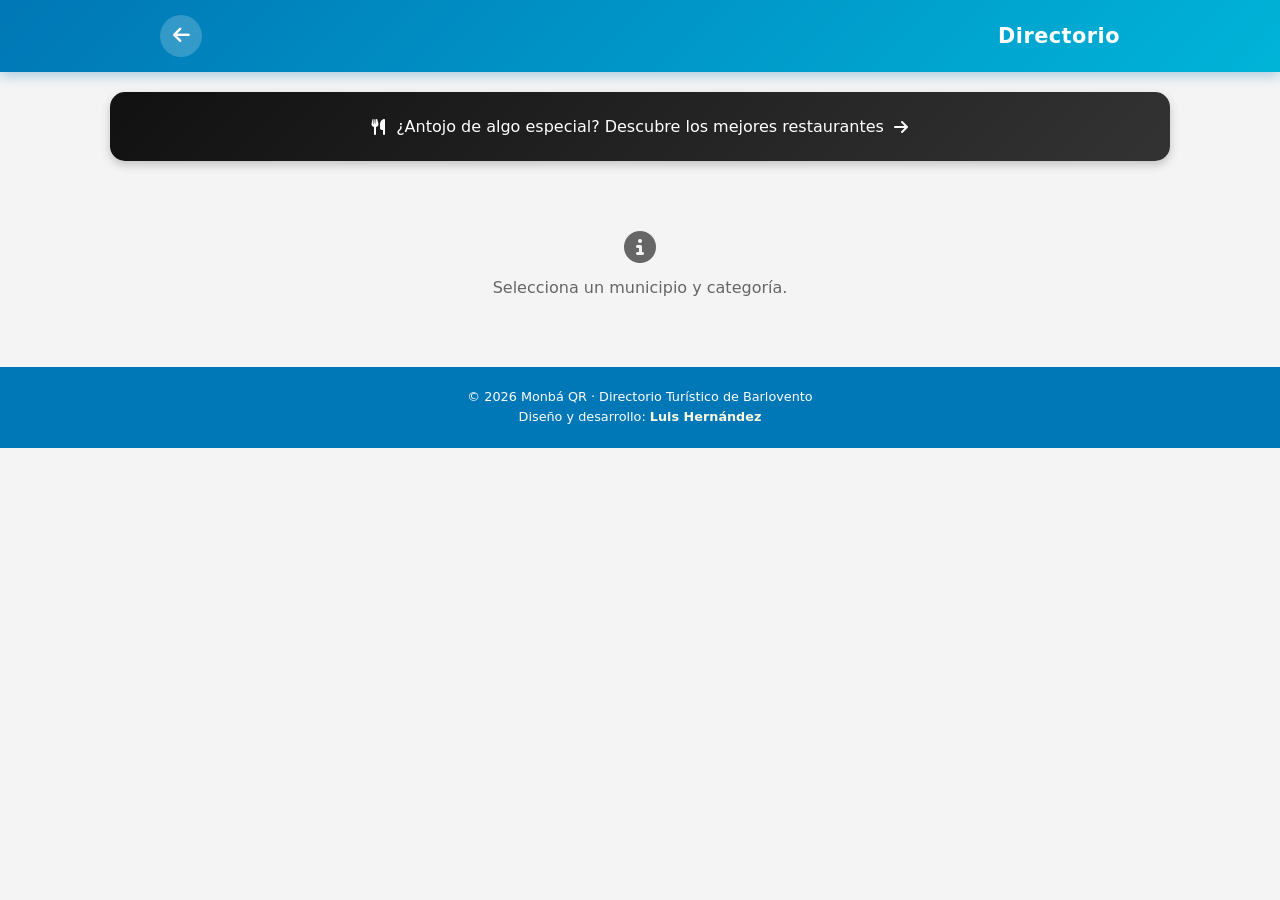
==== commit d9fd964a: "Update footer designer name in directorio.html" ====
--- a/directorio.html
+++ b/directorio.html
@@ -21,7 +21,7 @@
         <div class="banner-comercio" id="banner-restaurante"><a href="#" id="enlace-restaurante" style="color: white; text-decoration: none; display: flex; align-items: center; justify-content: center; gap: 10px;"><i class="fa-solid fa-utensils"></i> ¿Antojo de algo especial? Descubre los mejores restaurantes <i class="fa-solid fa-arrow-right"></i></a></div>
     </main>
     <div id="mensaje-estado" class="estado-pantalla"><i class="fa-solid fa-spinner fa-spin fa-2x"></i><p>Cargando directorio...</p></div>
-    <footer class="monba-footer">© <span data-anio></span> Monbá QR · Directorio Turístico de Barlovento<br>Diseño y desarrollo: <span class="firma">Luis Alejandro Hernández Rada</span></footer>
+    <footer class="monba-footer">© <span data-anio></span> Monbá QR · Directorio Turístico de Barlovento<br>Diseño y desarrollo: <span class="firma">Luis Hernández</span></footer>
     <script src="app.js"></script><script src="directorio.js"></script>
 </body>
-</html>+</html>
--- a/styles.css
+++ b/styles.css
@@ -250,4 +250,24 @@
 @media (min-width: 1200px) {
     main { max-width: 1100px; }
     .seccion, .banner-comercio, .resena-tarjeta, .lista-lugares, .directorio-seccion { max-width: 1060px; }
-}+}
+/* 25. CORAZONES DE FAVORITOS (flotante y mini) */
+.tarjeta-playa, .tarjeta-lugar { position: relative; }
+.btn-fav-flotante {
+    position: fixed; right: 18px; bottom: 24px; z-index: 150;
+    width: 56px; height: 56px; border-radius: 50%;
+    background: var(--color-blanco); color: #e63946; border: none;
+    box-shadow: 0 6px 18px rgba(0,0,0,.25); font-size: 1.4rem;
+    display: flex; align-items: center; justify-content: center;
+    cursor: pointer; transition: transform .2s ease;
+}
+.btn-fav-flotante:active { transform: scale(.9); }
+.btn-fav-flotante.favorito-activo { background: #e63946; color: #fff; }
+.btn-fav-mini {
+    position: absolute; top: 10px; right: 10px; z-index: 5;
+    width: 38px; height: 38px; border-radius: 50%;
+    background: rgba(255,255,255,.92); color: #e63946; border: none;
+    display: flex; align-items: center; justify-content: center;
+    font-size: 1rem; cursor: pointer; box-shadow: 0 2px 8px rgba(0,0,0,.15);
+}
+.btn-fav-mini.favorito-activo { background: #e63946; color: #fff; }
